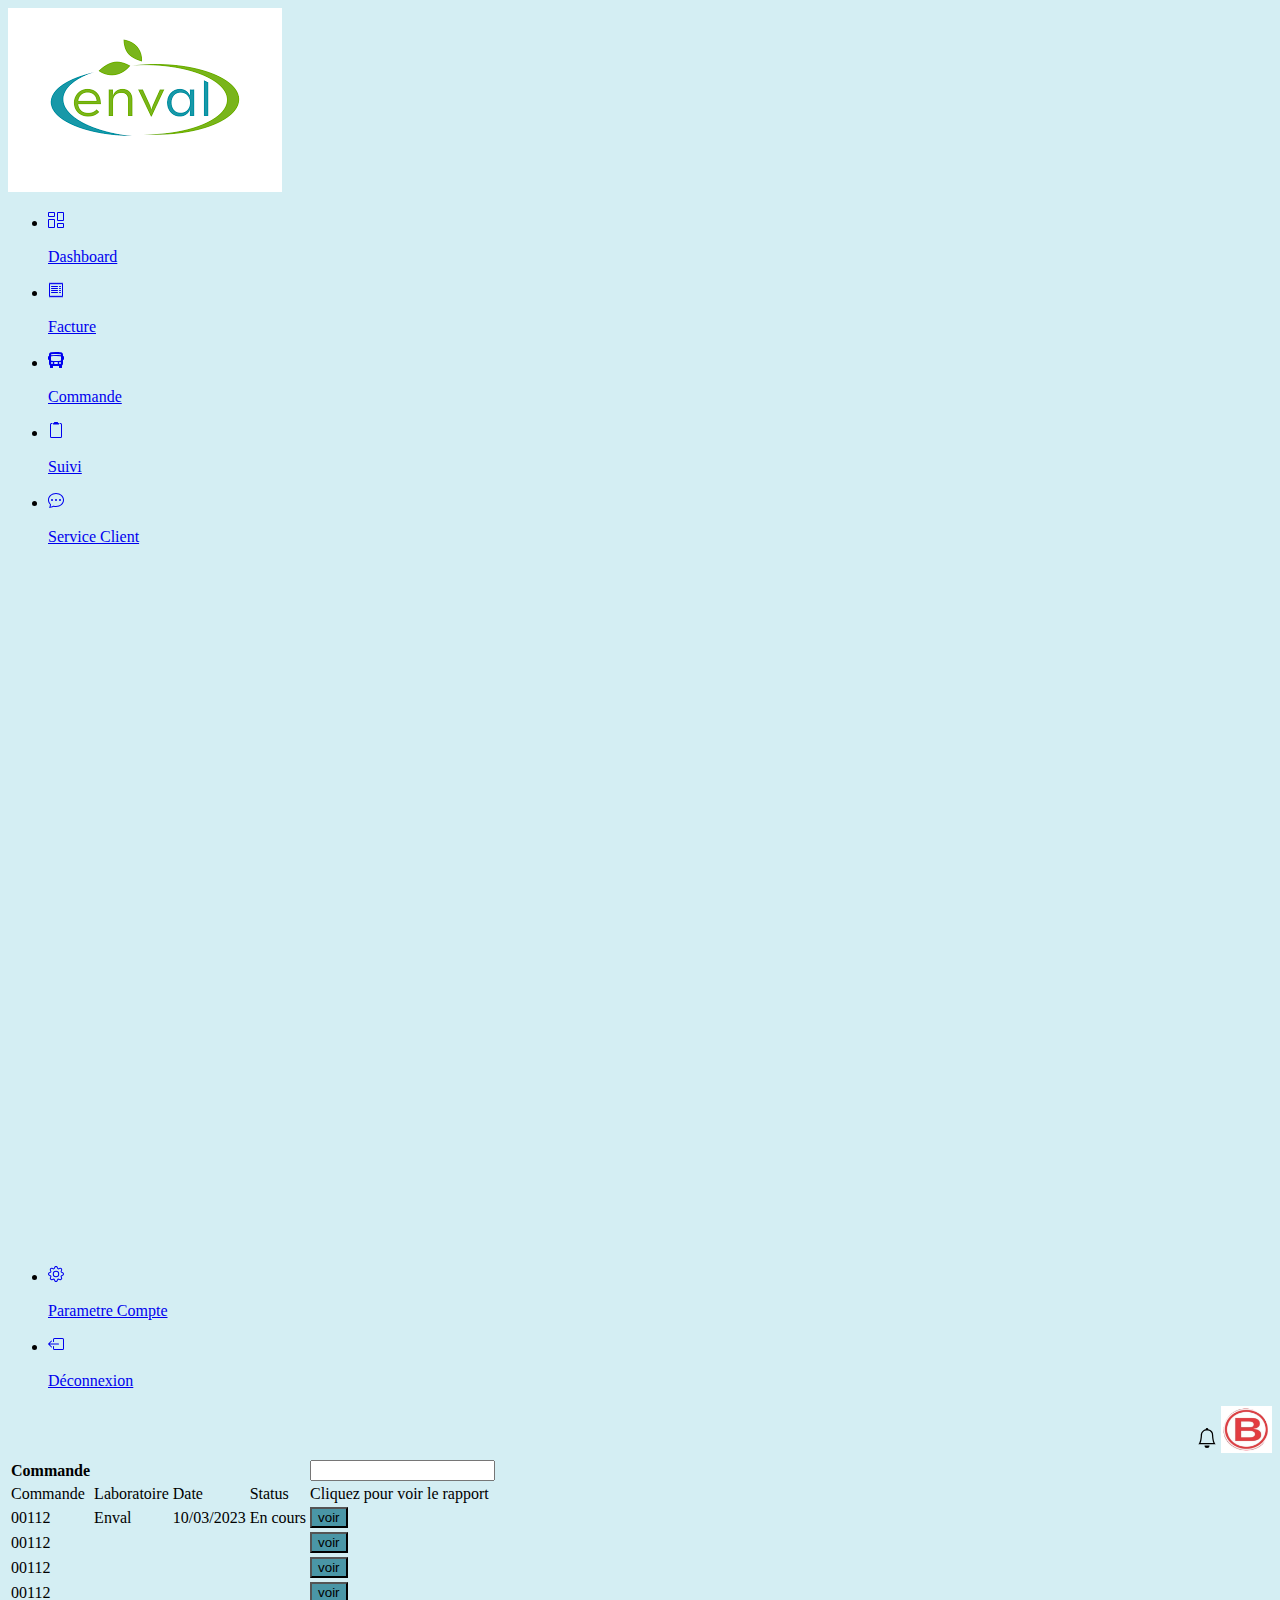
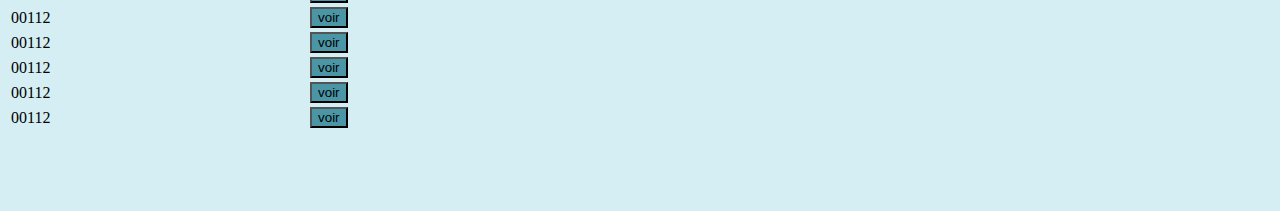
==== Commande.html @ 67e1d571 "Add files via upload" ====
<!DOCTYPE html>
<html lang="en">

<head>
  <meta charset="UTF-8">
  <meta http-equiv="X-UA-Compatible" content="IE=edge">
  <meta name="viewport" content="width=device-width, initial-scale=1.0">
  <title>Commande</title>
  <link href="https://cdn.jsdelivr.net/npm/bootstrap@5.3.0-alpha2/dist/css/bootstrap.min.css" rel="stylesheet"
    integrity="sha384-aFq/bzH65dt+w6FI2ooMVUpc+21e0SRygnTpmBvdBgSdnuTN7QbdgL+OapgHtvPp" crossorigin="anonymous">
  <link rel="stylesheet" href="">
</head>

<body class="fs-5" style=" background-color: #d4eef3;">
  <div class="col-12 d-flex">
    <nav id="sidebarMenu" class=" col-lg-2 col-md-1 col-sm-1 bg-body-tertiary sidebar ">
      <div class=" bg-white ">
        <img class="col-11 d-none d-lg-block" src="téléchargement.png">
        <ul class="nav flex-column ">
          <li class="nav-item">
            <a href="dashboard.html" class="nav-link text-black">
              <svg class="bi pe-none me-2" width="16" height="16" xmlns="http://www.w3.org/2000/svg" width="16"
                height="16" fill="currentColor" class="bi bi-columns-gap" viewBox="0 0 16 16">
                <path
                  d="M6 1v3H1V1h5zM1 0a1 1 0 0 0-1 1v3a1 1 0 0 0 1 1h5a1 1 0 0 0 1-1V1a1 1 0 0 0-1-1H1zm14 12v3h-5v-3h5zm-5-1a1 1 0 0 0-1 1v3a1 1 0 0 0 1 1h5a1 1 0 0 0 1-1v-3a1 1 0 0 0-1-1h-5zM6 8v7H1V8h5zM1 7a1 1 0 0 0-1 1v7a1 1 0 0 0 1 1h5a1 1 0 0 0 1-1V8a1 1 0 0 0-1-1H1zm14-6v7h-5V1h5zm-5-1a1 1 0 0 0-1 1v7a1 1 0 0 0 1 1h5a1 1 0 0 0 1-1V1a1 1 0 0 0-1-1h-5z" />
              </svg>
              <p class="d-none d-lg-inline text-black-50">Dashboard</p>
            </a>
          </li>
          <li class="nav-item">
            <a href="Facture.html" class="nav-link text-black">
              <svg class="bi pe-none me-2" width="16" height="16" xmlns="http://www.w3.org/2000/svg" width="16"
                height="16" fill="currentColor" class="bi bi-receipt" viewBox="0 0 16 16">
                <path
                  d="M1.92.506a.5.5 0 0 1 .434.14L3 1.293l.646-.647a.5.5 0 0 1 .708 0L5 1.293l.646-.647a.5.5 0 0 1 .708 0L7 1.293l.646-.647a.5.5 0 0 1 .708 0L9 1.293l.646-.647a.5.5 0 0 1 .708 0l.646.647.646-.647a.5.5 0 0 1 .708 0l.646.647.646-.647a.5.5 0 0 1 .801.13l.5 1A.5.5 0 0 1 15 2v12a.5.5 0 0 1-.053.224l-.5 1a.5.5 0 0 1-.8.13L13 14.707l-.646.647a.5.5 0 0 1-.708 0L11 14.707l-.646.647a.5.5 0 0 1-.708 0L9 14.707l-.646.647a.5.5 0 0 1-.708 0L7 14.707l-.646.647a.5.5 0 0 1-.708 0L5 14.707l-.646.647a.5.5 0 0 1-.708 0L3 14.707l-.646.647a.5.5 0 0 1-.801-.13l-.5-1A.5.5 0 0 1 1 14V2a.5.5 0 0 1 .053-.224l.5-1a.5.5 0 0 1 .367-.27zm.217 1.338L2 2.118v11.764l.137.274.51-.51a.5.5 0 0 1 .707 0l.646.647.646-.646a.5.5 0 0 1 .708 0l.646.646.646-.646a.5.5 0 0 1 .708 0l.646.646.646-.646a.5.5 0 0 1 .708 0l.646.646.646-.646a.5.5 0 0 1 .708 0l.646.646.646-.646a.5.5 0 0 1 .708 0l.509.509.137-.274V2.118l-.137-.274-.51.51a.5.5 0 0 1-.707 0L12 1.707l-.646.647a.5.5 0 0 1-.708 0L10 1.707l-.646.647a.5.5 0 0 1-.708 0L8 1.707l-.646.647a.5.5 0 0 1-.708 0L6 1.707l-.646.647a.5.5 0 0 1-.708 0L4 1.707l-.646.647a.5.5 0 0 1-.708 0l-.509-.51z" />
                <path
                  d="M3 4.5a.5.5 0 0 1 .5-.5h6a.5.5 0 1 1 0 1h-6a.5.5 0 0 1-.5-.5zm0 2a.5.5 0 0 1 .5-.5h6a.5.5 0 1 1 0 1h-6a.5.5 0 0 1-.5-.5zm0 2a.5.5 0 0 1 .5-.5h6a.5.5 0 1 1 0 1h-6a.5.5 0 0 1-.5-.5zm0 2a.5.5 0 0 1 .5-.5h6a.5.5 0 0 1 0 1h-6a.5.5 0 0 1-.5-.5zm8-6a.5.5 0 0 1 .5-.5h1a.5.5 0 0 1 0 1h-1a.5.5 0 0 1-.5-.5zm0 2a.5.5 0 0 1 .5-.5h1a.5.5 0 0 1 0 1h-1a.5.5 0 0 1-.5-.5zm0 2a.5.5 0 0 1 .5-.5h1a.5.5 0 0 1 0 1h-1a.5.5 0 0 1-.5-.5zm0 2a.5.5 0 0 1 .5-.5h1a.5.5 0 0 1 0 1h-1a.5.5 0 0 1-.5-.5z" />
                xmlns=
              </svg>
              <p class="d-none d-lg-inline text-black-50">Facture</p>
            </a>
          </li>
          <li class="nav-item">
            <a href="Commande.html" class="nav-link text-black">
              <svg class="bi pe-none me-2" width="16" height="16" xmlns="http://www.w3.org/2000/svg" width="16"
                height="16" fill="currentColor" class="bi bi-bus-front-fill" viewBox="0 0 16 16">
                <path
                  d="M16 7a1 1 0 0 1-1 1v3.5c0 .818-.393 1.544-1 2v2a.5.5 0 0 1-.5.5h-2a.5.5 0 0 1-.5-.5V14H5v1.5a.5.5 0 0 1-.5.5h-2a.5.5 0 0 1-.5-.5v-2a2.496 2.496 0 0 1-1-2V8a1 1 0 0 1-1-1V5a1 1 0 0 1 1-1V2.64C1 1.452 1.845.408 3.064.268A43.608 43.608 0 0 1 8 0c2.1 0 3.792.136 4.936.268C14.155.408 15 1.452 15 2.64V4a1 1 0 0 1 1 1v2ZM3.552 3.22A43.306 43.306 0 0 1 8 3c1.837 0 3.353.107 4.448.22a.5.5 0 0 0 .104-.994A44.304 44.304 0 0 0 8 2c-1.876 0-3.426.109-4.552.226a.5.5 0 1 0 .104.994ZM8 4c-1.876 0-3.426.109-4.552.226A.5.5 0 0 0 3 4.723v3.554a.5.5 0 0 0 .448.497C4.574 8.891 6.124 9 8 9c1.876 0 3.426-.109 4.552-.226A.5.5 0 0 0 13 8.277V4.723a.5.5 0 0 0-.448-.497A44.304 44.304 0 0 0 8 4Zm-3 7a1 1 0 1 0-2 0 1 1 0 0 0 2 0Zm8 0a1 1 0 1 0-2 0 1 1 0 0 0 2 0Zm-7 0a1 1 0 0 0 1 1h2a1 1 0 1 0 0-2H7a1 1 0 0 0-1 1Z" />
                xmlns=
              </svg>
              <p class="d-none d-lg-inline text-black-50">Commande</p>
            </a>
          </li>
          <li class="nav-item">
            <a href="Suivi.html" class="nav-link text-black">
              <svg class="bi pe-none me-2" width="16" height="16" xmlns="http://www.w3.org/2000/svg" width="16"
                height="16" fill="currentColor" class="bi bi-clipboard2" viewBox="0 0 16 16">
                <path
                  d="M3.5 2a.5.5 0 0 0-.5.5v12a.5.5 0 0 0 .5.5h9a.5.5 0 0 0 .5-.5v-12a.5.5 0 0 0-.5-.5H12a.5.5 0 0 1 0-1h.5A1.5 1.5 0 0 1 14 2.5v12a1.5 1.5 0 0 1-1.5 1.5h-9A1.5 1.5 0 0 1 2 14.5v-12A1.5 1.5 0 0 1 3.5 1H4a.5.5 0 0 1 0 1h-.5Z" />
                <path
                  d="M10 .5a.5.5 0 0 0-.5-.5h-3a.5.5 0 0 0-.5.5.5.5 0 0 1-.5.5.5.5 0 0 0-.5.5V2a.5.5 0 0 0 .5.5h5A.5.5 0 0 0 11 2v-.5a.5.5 0 0 0-.5-.5.5.5 0 0 1-.5-.5Z" />
                xmlns=
              </svg>
              <p class="d-none d-lg-inline text-black-50">Suivi</p>
            </a>
          </li>
          <li class="nav-item">
            <a href="Serviceclient.html" class="nav-link text-black">
              <svg class="bi pe-none me-2" width="16" height="16" xmlns="http://www.w3.org/2000/svg" width="16"
                height="16" fill="currentColor" class="bi bi-chat-dots" viewBox="0 0 16 16">
                <path
                  d="M5 8a1 1 0 1 1-2 0 1 1 0 0 1 2 0zm4 0a1 1 0 1 1-2 0 1 1 0 0 1 2 0zm3 1a1 1 0 1 0 0-2 1 1 0 0 0 0 2z" />
                <path
                  d="m2.165 15.803.02-.004c1.83-.363 2.948-.842 3.468-1.105A9.06 9.06 0 0 0 8 15c4.418 0 8-3.134 8-7s-3.582-7-8-7-8 3.134-8 7c0 1.76.743 3.37 1.97 4.6a10.437 10.437 0 0 1-.524 2.318l-.003.011a10.722 10.722 0 0 1-.244.637c-.079.186.074.394.273.362a21.673 21.673 0 0 0 .693-.125zm.8-3.108a1 1 0 0 0-.287-.801C1.618 10.83 1 9.468 1 8c0-3.192 3.004-6 7-6s7 2.808 7 6c0 3.193-3.004 6-7 6a8.06 8.06 0 0 1-2.088-.272 1 1 0 0 0-.711.074c-.387.196-1.24.57-2.634.893a10.97 10.97 0 0 0 .398-2z" />
                xmlns=
              </svg>
              <p class="d-none d-lg-inline text-black-50"> Service Client</p>
            </a>
          </li>
        </ul>
        <!-- <div class="fixed-bottom"> -->
        <ul class="nav flex-column"style="margin-top: 45rem;">
          <li class="nav-item ">
            <a href="#" class="nav-link text-black">
              <svg class="bi pe-none me-2" width="16" height="16" xmlns="http://www.w3.org/2000/svg" width="16"
                height="16" fill="currentColor" class="bi bi-gear" viewBox="0 0 16 16">
                <path
                  d="M8 4.754a3.246 3.246 0 1 0 0 6.492 3.246 3.246 0 0 0 0-6.492zM5.754 8a2.246 2.246 0 1 1 4.492 0 2.246 2.246 0 0 1-4.492 0z" />
                <path
                  d="M9.796 1.343c-.527-1.79-3.065-1.79-3.592 0l-.094.319a.873.873 0 0 1-1.255.52l-.292-.16c-1.64-.892-3.433.902-2.54 2.541l.159.292a.873.873 0 0 1-.52 1.255l-.319.094c-1.79.527-1.79 3.065 0 3.592l.319.094a.873.873 0 0 1 .52 1.255l-.16.292c-.892 1.64.901 3.434 2.541 2.54l.292-.159a.873.873 0 0 1 1.255.52l.094.319c.527 1.79 3.065 1.79 3.592 0l.094-.319a.873.873 0 0 1 1.255-.52l.292.16c1.64.893 3.434-.902 2.54-2.541l-.159-.292a.873.873 0 0 1 .52-1.255l.319-.094c1.79-.527 1.79-3.065 0-3.592l-.319-.094a.873.873 0 0 1-.52-1.255l.16-.292c.893-1.64-.902-3.433-2.541-2.54l-.292.159a.873.873 0 0 1-1.255-.52l-.094-.319zm-2.633.283c.246-.835 1.428-.835 1.674 0l.094.319a1.873 1.873 0 0 0 2.693 1.115l.291-.16c.764-.415 1.6.42 1.184 1.185l-.159.292a1.873 1.873 0 0 0 1.116 2.692l.318.094c.835.246.835 1.428 0 1.674l-.319.094a1.873 1.873 0 0 0-1.115 2.693l.16.291c.415.764-.42 1.6-1.185 1.184l-.291-.159a1.873 1.873 0 0 0-2.693 1.116l-.094.318c-.246.835-1.428.835-1.674 0l-.094-.319a1.873 1.873 0 0 0-2.692-1.115l-.292.16c-.764.415-1.6-.42-1.184-1.185l.159-.291A1.873 1.873 0 0 0 1.945 8.93l-.319-.094c-.835-.246-.835-1.428 0-1.674l.319-.094A1.873 1.873 0 0 0 3.06 4.377l-.16-.292c-.415-.764.42-1.6 1.185-1.184l.292.159a1.873 1.873 0 0 0 2.692-1.115l.094-.319z" />
              </svg>
              <p class="d-none d-lg-inline text-black-50">Parametre Compte</p>
            </a>
          </li>
          <li class="nav-item ">
            <a href="#" class="nav-link text-black">
              <svg class="bi pe-none me-2" width="16" height="16" xmlns="http://www.w3.org/2000/svg" width="16"
                height="16" fill="currentColor" class="bi bi-box-arrow-left" viewBox="0 0 16 16">
                <path fill-rule="evenodd"
                  d="M6 12.5a.5.5 0 0 0 .5.5h8a.5.5 0 0 0 .5-.5v-9a.5.5 0 0 0-.5-.5h-8a.5.5 0 0 0-.5.5v2a.5.5 0 0 1-1 0v-2A1.5 1.5 0 0 1 6.5 2h8A1.5 1.5 0 0 1 16 3.5v9a1.5 1.5 0 0 1-1.5 1.5h-8A1.5 1.5 0 0 1 5 12.5v-2a.5.5 0 0 1 1 0v2z" />
                <path fill-rule="evenodd"
                  d="M.146 8.354a.5.5 0 0 1 0-.708l3-3a.5.5 0 1 1 .708.708L1.707 7.5H10.5a.5.5 0 0 1 0 1H1.707l2.147 2.146a.5.5 0 0 1-.708.708l-3-3z" />
              </svg>
              <p class="d-none d-lg-inline text-black-50"> Déconnexion</p>
            </a>
          </li>
        </ul>
        <!-- </div> -->
      </div>
    </nav>
      <main class="col-md-11 col-sm-11 ms-sm-auto col-lg-10 p-1">
        <div class="bg-white"  style="text-align: end;"><svg xmlns="http://www.w3.org/2000/svg" width="20" height="30 " fill="currentColor"
            class="bi bi-bell ms-auto " viewBox="0 0 16 16">
            <path
              d="M8 16a2 2 0 0 0 2-2H6a2 2 0 0 0 2 2zM8 1.918l-.797.161A4.002 4.002 0 0 0 4 6c0 .628-.134 2.197-.459 3.742-.16.767-.376 1.566-.663 2.258h10.244c-.287-.692-.502-1.49-.663-2.258C12.134 8.197 12 6.628 12 6a4.002 4.002 0 0 0-3.203-3.92L8 1.917zM14.22 12c.223.447.481.801.78 1H1c.299-.199.557-.553.78-1C2.68 10.2 3 6.88 3 6c0-2.42 1.72-4.44 4.005-4.901a1 1 0 1 1 1.99 0A5.002 5.002 0 0 1 13 6c0 .88.32 4.2 1.22 6z" />
          </svg>
          <img src="b.png" class="mx-4 " style="width: 4%;">
          <div
            class="d-flex justify-content-between flex-wrap flex-md-nowrap align-items-center pt-3 pb-2 mb-3 border-bottom">
          </div>
        </div>
        <div class=" bg-white w-100 rounded-5 p-5">
          <div class="table-responsive">
          <table class="border-dark-subtle text-black-50 h-75 w-100 table table-bordered text-center">
            <thead class="col-1">
              <th class="border-0">Commande</th>
              <td class="border-0"></td>
              <td class="border-0"></td>
              <td class="border-0"></td>
              <td class="border-end-0 border-start-0"><input type="search" class="form-control w-50 bg-light" placeholder=""aria-label=""></td>
            </thead>
            <tbody>
              <tr>
                <td class="border-start-0">Commande</td>
                <td>Laboratoire</td>
                <td>Date</td>
                <td>Status</td>
                <td class="border-end-0">Cliquez pour voir le rapport</td>
              </tr>
              <tr>
                <td class="border-start-0">00112</td>
                <td>Enval</td>
                <td>10/03/2023</td>
                <td class="text-danger">En cours</td>
                <td class="border-end-0"><button class=" btn btn-lg my-auto  mx-auto text-white"style="background: #4A96A6;" type="submit">voir</button></td>
              </tr>
              <tr>
                <td class="border-start-0">00112</td>
                <td></td>
                <td></td>
                <td></td>
                <td class="border-end-0"><button class="h-25 btn btn-lg my-auto text-white"style="background: #4A96A6;" type="submit">voir</button></td>
              </tr>
              <tr>
                <td class="border-start-0">00112</td>
                <td></td>
                <td></td>
                <td></td>
                <td class="border-end-0"><button class="h-25 btn btn-lg my-auto text-white"style="background: #4A96A6;" type="submit">voir</button></td>
              </tr>
              <tr>
                <td class="border-start-0">00112</td>
                <td></td>
                <td></td>
                <td></td>
                <td class="border-end-0"><button class="h-25 btn btn-lg my-auto mx-auto text-white"style="background: #4A96A6;" type="submit">voir</button></td>
              </tr>
              <tr>
                <td class="border-start-0">00112</td>
                <td></td>
                <td></td>
                <td></td>
                <td class="border-end-0"><button class="h-25 btn btn-lg my-auto mx-auto text-white"style="background: #4A96A6;" type="submit">voir</button></td>
              </tr>

              <tr>
                <td class="border-start-0">00112</td>
                <td></td>
                <td></td>
                <td></td>
                <td class="border-end-0"><button class="h-25 btn btn-lg my-auto text-white"style="background: #4A96A6;" type="submit">voir</button></td>
              </tr>
              <tr>
                <td class="border-start-0">00112</td>
                <td></td>
                <td></td>
                <td></td>
                <td class="border-end-0"><button class="h-25 btn btn-lg my-auto text-white"style="background: #4A96A6;" type="submit">voir</button></td>
              </tr>
              <tr>
                <td class="border-start-0">00112</td>
                <td></td>
                <td></td>
                <td></td>
                <td class="border-end-0"><button class="h-25 btn btn-lg my-auto text-white"style="background: #4A96A6;" type="submit">voir</button></td>
              </tr>
              <tr>
                <td class="border-start-0">00112</td>
                <td></td>
                <td></td>
                <td></td>
                <td class="border-end-0"><button class="h-25 btn btn-lg my-auto text-white"style="background: #4A96A6;" type="submit">voir</button></td>
              </tr>
              <tr class="border-bottom-0" style="height: 70px;">
                <td class="border-start-0"></td>
                <td></td>
                <td></td>
                <td></td>
                <td class="border-end-0"></td>
              </tr>
            </tbody>
          </table>
        </div>
        </div>
      </main>
    </div>
</body>

</html>
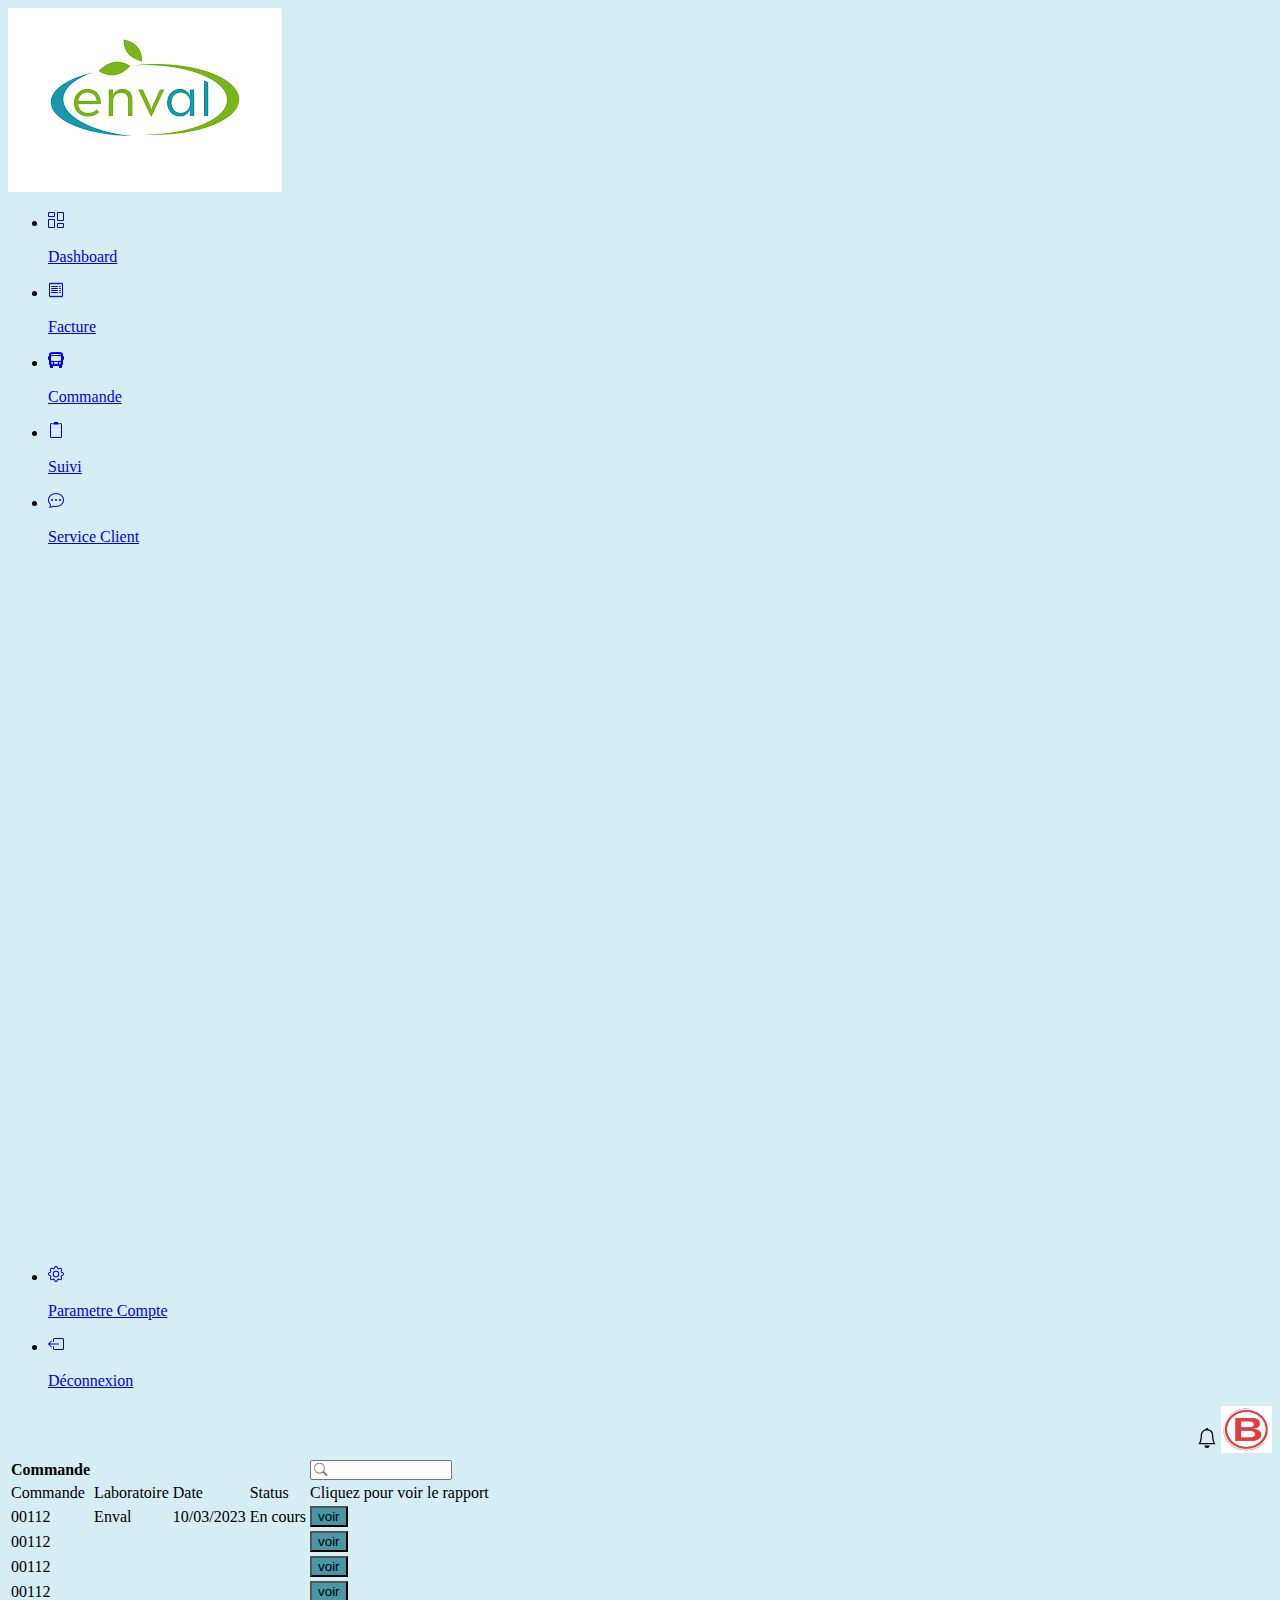
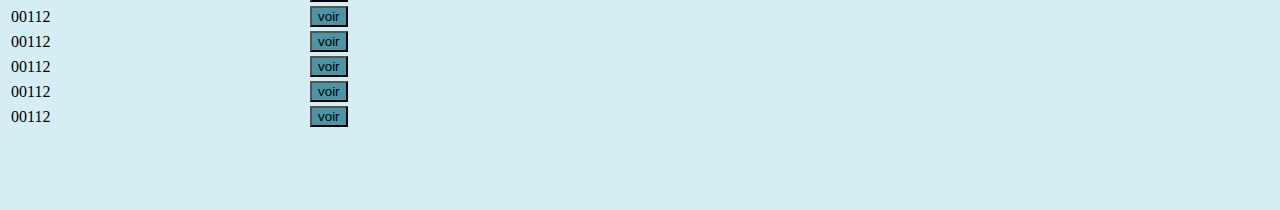
==== commit 6f60b1cf: "Add files via upload" ====
--- a/Commande.html
+++ b/Commande.html
@@ -8,7 +8,8 @@
   <title>Commande</title>
   <link href="https://cdn.jsdelivr.net/npm/bootstrap@5.3.0-alpha2/dist/css/bootstrap.min.css" rel="stylesheet"
     integrity="sha384-aFq/bzH65dt+w6FI2ooMVUpc+21e0SRygnTpmBvdBgSdnuTN7QbdgL+OapgHtvPp" crossorigin="anonymous">
-  <link rel="stylesheet" href="">
+    <link rel="stylesheet" href="https://cdn.jsdelivr.net/npm/bootstrap-icons@1.10.5/font/bootstrap-icons.css">
+  <link rel="stylesheet" href="com.css">
 </head>
 
 <body class="fs-5" style=" background-color: #d4eef3;">
@@ -93,7 +94,7 @@
             </a>
           </li>
           <li class="nav-item ">
-            <a href="#" class="nav-link text-black">
+            <a href="index.html" class="nav-link text-black">
               <svg class="bi pe-none me-2" width="16" height="16" xmlns="http://www.w3.org/2000/svg" width="16"
                 height="16" fill="currentColor" class="bi bi-box-arrow-left" viewBox="0 0 16 16">
                 <path fill-rule="evenodd"
@@ -127,7 +128,7 @@
               <td class="border-0"></td>
               <td class="border-0"></td>
               <td class="border-0"></td>
-              <td class="border-end-0 border-start-0"><input type="search" class="form-control w-50 bg-light" placeholder=""aria-label=""></td>
+              <td class="border-end-0 border-start-0"><input type="search" style="font-family: bootstrap-icons;" class="form-control bg-body-secondary bg w-50" placeholder="&#xF52A;"aria-label=""></td>
             </thead>
             <tbody>
               <tr>
--- a/com.css
+++ b/com.css
@@ -0,0 +1,5 @@
+li :hover{
+    background-color: #d2eaf3;
+    border-radius: 10px;
+    width: 250px;
+  }